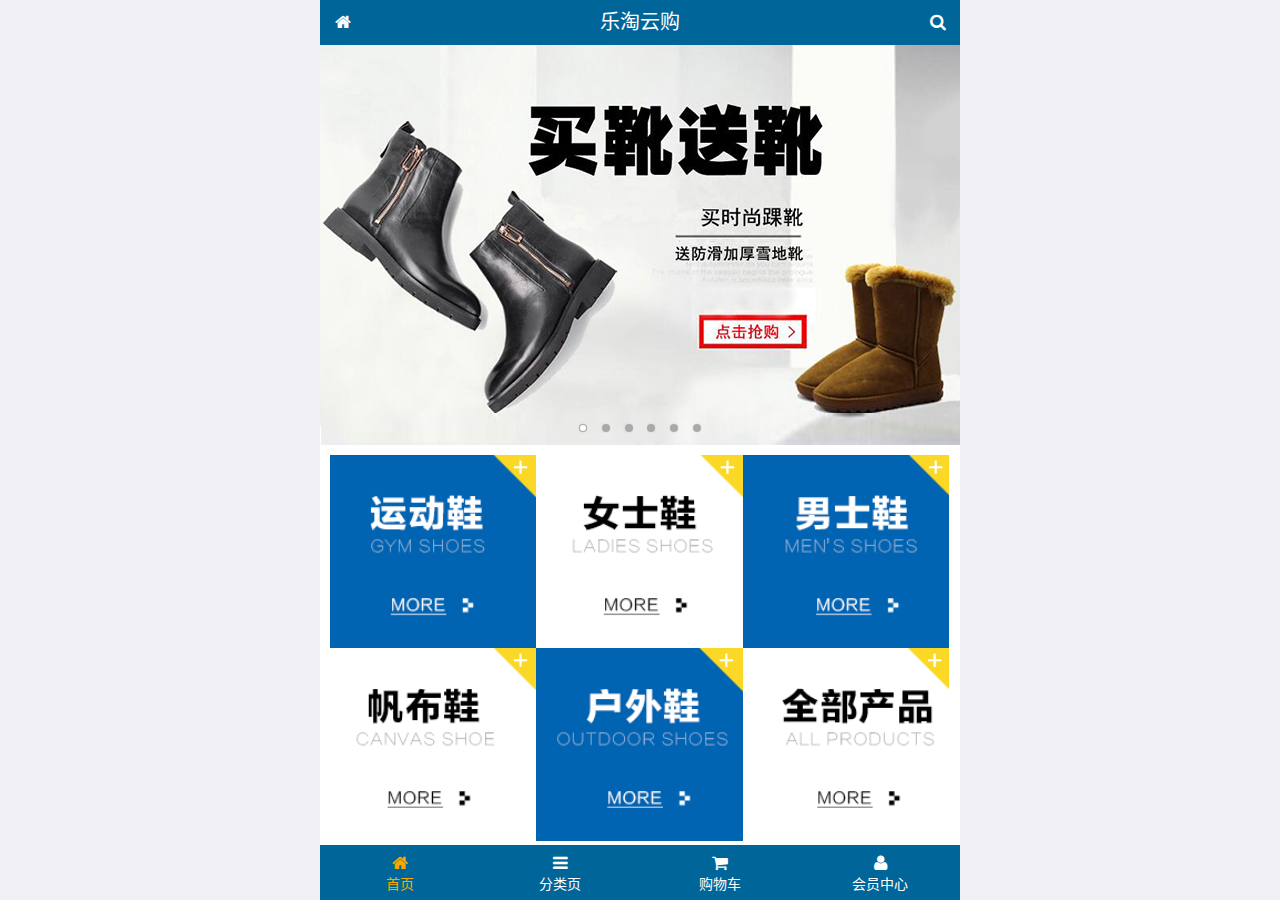
==== public/front/index.html @ 872bd558 "首页+搜索+搜索列表页+商品详情页静态页面完成" ====
<!DOCTYPE html>
<html lang="zh-CN">
<head>
  <meta charset="UTF-8">
  <meta name="viewport"
        content="width=device-width, user-scalable=no, initial-scale=1.0, maximum-scale=1.0, minimum-scale=1.0">
  <title>乐淘商城</title>
  <link rel="icon" href="favicon.ico">
  <link rel="stylesheet" href="lib/fa/css/font-awesome.css">
  <link rel="stylesheet" href="lib/mui/css/mui.css">
  <link rel="stylesheet" href="css/common.css">
  <link rel="stylesheet" href="css/index.css">
</head>
<body>
<div class="lt_container">
  <!--头部-->
  <div class="lt_header">
    <a href="index.html" class="icon-left"><i class="fa fa-home"></i></a>
    <h3>乐淘云购</h3>
    <a href="search.html" class="icon-right"><i class="fa fa-search"></i></a>
  </div>
  <!--主体-->
  <div class="lt_main">
    <!--区域滚动-->
    <div class="mui-scroll-wrapper">
      <div class="mui-scroll">
        <!--这里放置真实显示的DOM内容-->
       <!--轮播图-->
        <div class="mui-slider">
          <div class="mui-slider-group mui-slider-loop">
            <div class="mui-slider-item mui-slider-item-duplicate"><a href="#"><img src="images/banner6.png" /></a></div>
            <div class="mui-slider-item"><a href="#"><img src="images/banner1.png" /></a></div>
            <div class="mui-slider-item"><a href="#"><img src="images/banner2.png" /></a></div>
            <div class="mui-slider-item"><a href="#"><img src="images/banner3.png" /></a></div>
            <div class="mui-slider-item"><a href="#"><img src="images/banner4.png" /></a></div>
            <div class="mui-slider-item"><a href="#"><img src="images/banner5.png" /></a></div>
            <div class="mui-slider-item"><a href="#"><img src="images/banner6.png" /></a></div>
            <div class="mui-slider-item mui-slider-item-duplicate"><a href="#"><img src="images/banner1.png" /></a></div>
          </div>
          <!-- banner的小圆点-->
          <div class="mui-slider-indicator">
            <div class="mui-indicator mui-active"></div>
            <div class="mui-indicator"></div>
            <div class="mui-indicator"></div>
            <div class="mui-indicator"></div>
            <div class="mui-indicator"></div>
            <div class="mui-indicator"></div>
          </div>
        </div>
        <!--导航-->
        <div class="lt_nav">
          <ul class="mui-clearfix">
            <li><a href="#"><img src="images/nav1.png" alt=""></a></li>
            <li><a href="#"><img src="images/nav2.png" alt=""></a></li>
            <li><a href="#"><img src="images/nav3.png" alt=""></a></li>
            <li><a href="#"><img src="images/nav4.png" alt=""></a></li>
            <li><a href="#"><img src="images/nav5.png" alt=""></a></li>
            <li><a href="#"><img src="images/nav6.png" alt=""></a></li>
          </ul>
        </div>
        <div class="lt_product">
          <ul class="mui-clearfix">
            <li>
              <a href="#">
                <img src="images/product.jpg" alt="">
                <p class="mui-ellipsis-2">adidas阿迪达斯 男式 场下休闲篮球鞋S83700场下休闲篮球鞋S83700 </p>
                <p><span class="price">¥560</span><del class="old">¥560</del></p>
                <button class="mui-btn mui-btn-primary">立即购买</button>
              </a>
            </li>
            <li>
              <a href="#">
                <img src="images/product.jpg" alt="">
                <p class="mui-ellipsis-2">adidas阿迪达斯 男式 场下休闲篮球鞋S83700场下休闲篮球鞋S83700 </p>
                <p><span class="price">¥560</span><del class="old">¥560</del></p>
                <button class="mui-btn mui-btn-primary">立即购买</button>
              </a>
            </li>
            <li>
              <a href="#">
                <img src="images/product.jpg" alt="">
                <p class="mui-ellipsis-2">adidas阿迪达斯 男式 场下休闲篮球鞋S83700场下休闲篮球鞋S83700 </p>
                <p><span class="price">¥560</span><del class="old">¥560</del></p>
                <button class="mui-btn mui-btn-primary">立即购买</button>
              </a>
            </li>
          </ul>
        </div>
      </div>
    </div>
  </div>
  <!--尾部-->
  <div class="lt_footer">
    <ul class="mui-clearfix">
      <li><a href="index.html" class="current"><i class="fa fa-home"></i><p>首页</p></a></li>
      <li><a href="category.html"><i class="fa fa-bars"></i><p>分类页</p></a></li>
      <li><a href="cart.html"><i class="fa fa-shopping-cart"></i><p>购物车</p></a></li>
      <li><a href="user.html"><i class="fa fa-user"></i><p>会员中心</p></a></li>
    </ul>
  </div>
</div>

<script src="lib/mui/js/mui.js"></script>
<script src="lib/zepto/zepto.min.js"></script>
<script src="lib/artTemplate/template-web.js"></script>
<script src="js/common.js"></script>
<script src="js/index.js"></script>
</body>
</html>
---- public/front/css/common.css ----
body,html{
  height:100%;
  width: 100%;
}
* {
  margin: 0;
  padding: 0;
  list-style: none;
}
img{
  display: block;
}
.lt_container{
  width: 100%;
  height:100%;
  min-width: 320px;
  max-width: 640px;
  margin: 0 auto;
  background-color: #fff;
  padding-top:45px;
  padding-bottom:55px;
  position: relative;
}
.lt_header{
  height:45px;
  position: absolute;
  top:0;
  left:0;
  background-color: #006699;
  width:100%;
}
.lt_header h3{
 text-align: center;
  font-weight:normal;
  font-size: 20px;
  line-height:45px;
  margin:0;
  color: #fff;
}
.icon-left,
.icon-right{
  width: 45px;
  height: 45px;
  line-height:45px;
  color: #fff;
  text-align: center;
  position: absolute;
  top:0;
}
.icon-left{
  left:0;
}
.icon-right{
  right:0;
}


.lt_footer{
  height:55px;
  position: absolute;
  bottom:0;
  left:0;
  background-color: #006699;
  width:100%;
}
.lt_footer ul{
  width:100%;
  height:100%;
}
.lt_footer li{
  float: left;
  width:25%;
  height: 100%;
  padding-top:8px;
}
.lt_footer li a {
  display: block;
  width:100%;
  height:100%;
  color: #fff;
  text-align: center;
}
.lt_footer li a.current,
.lt_footer li a.current p{
  color: orange;
}
.lt_footer li p {
  color: #fff;
  margin:0;
}
.lt_main{
  position: relative;
  height:100%;
  overflow: hidden;
}


/* 提取公共部分*/

/* 搜索框*/
.lt_search{
  padding:10px;
  position: relative;
}
.lt_search button{
  position: absolute;
  top:10px;
  right:10px;
  border-radius: 0 5px 5px 0;
}
.lt_search input{
  height: 34px;
  line-height:34px;
  font-size: 14px;
  margin:0;
  border: 1px solid #007aff;
  border-radius:5px;
  padding-right:55px;
}


.lt_product ul{
  padding: 0 10px;
  width: 100%;
}
.lt_product li{
  float: left;
  padding:10px;
  width:48%;
  border: 1px solid #ccc;
  margin-top:10px;
}
.lt_product li:nth-child(odd){
  margin-right:4%;
}
.lt_product li a{
  width:100%;
  height:100%;
  display: block;
  text-align: center;
}
.lt_product li img{
  width:100%;
}
.price{
  color: #FF3636;
  margin-right: 5px;
}
---- public/front/css/index.css ----
.lt_nav ul{
  width:100%;
  padding:10px;
}
.lt_nav li{
  float: left;
  width:33.3%;
}
.lt_nav li a{
  display: block;
  width:100%;
  height:100%;
}
.lt_nav li img{
  width:100%;
}
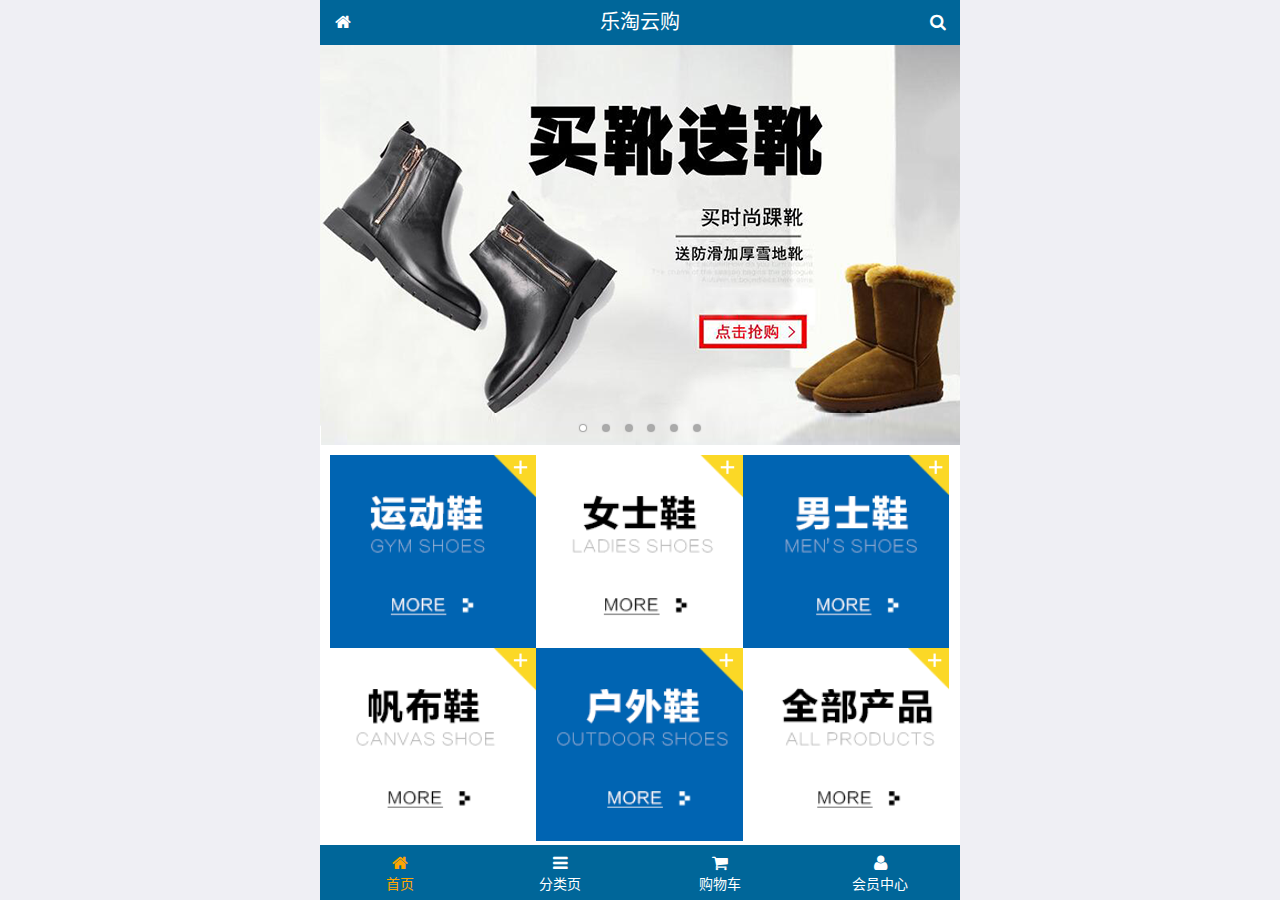
==== commit f8fc251e: "移动端完成+后台模块化完成+移动端模块化完成" ====
--- a/public/front/index.html
+++ b/public/front/index.html
@@ -100,10 +100,8 @@
   </div>
 </div>
 
-<script src="lib/mui/js/mui.js"></script>
-<script src="lib/zepto/zepto.min.js"></script>
-<script src="lib/artTemplate/template-web.js"></script>
-<script src="js/common.js"></script>
+<script src="./lib/require.js"></script>
+<script src="./js/config.js"></script>
 <script src="js/index.js"></script>
 </body>
 </html>--- a/public/front/css/common.css
+++ b/public/front/css/common.css
@@ -145,4 +145,22 @@
 .price{
   color: #FF3636;
   margin-right: 5px;
+}
+
+
+
+.lt_size span{
+  padding:5px;
+  background-color: #f5f5f5;
+  font-size: 12px;
+  border: 1px solid #ccc;
+  line-height: 30px;
+}
+.lt_size span.current{
+  background-color: #069;
+}
+.lt_num span{
+  font-size: 14px;
+  color: #666;
+
 }